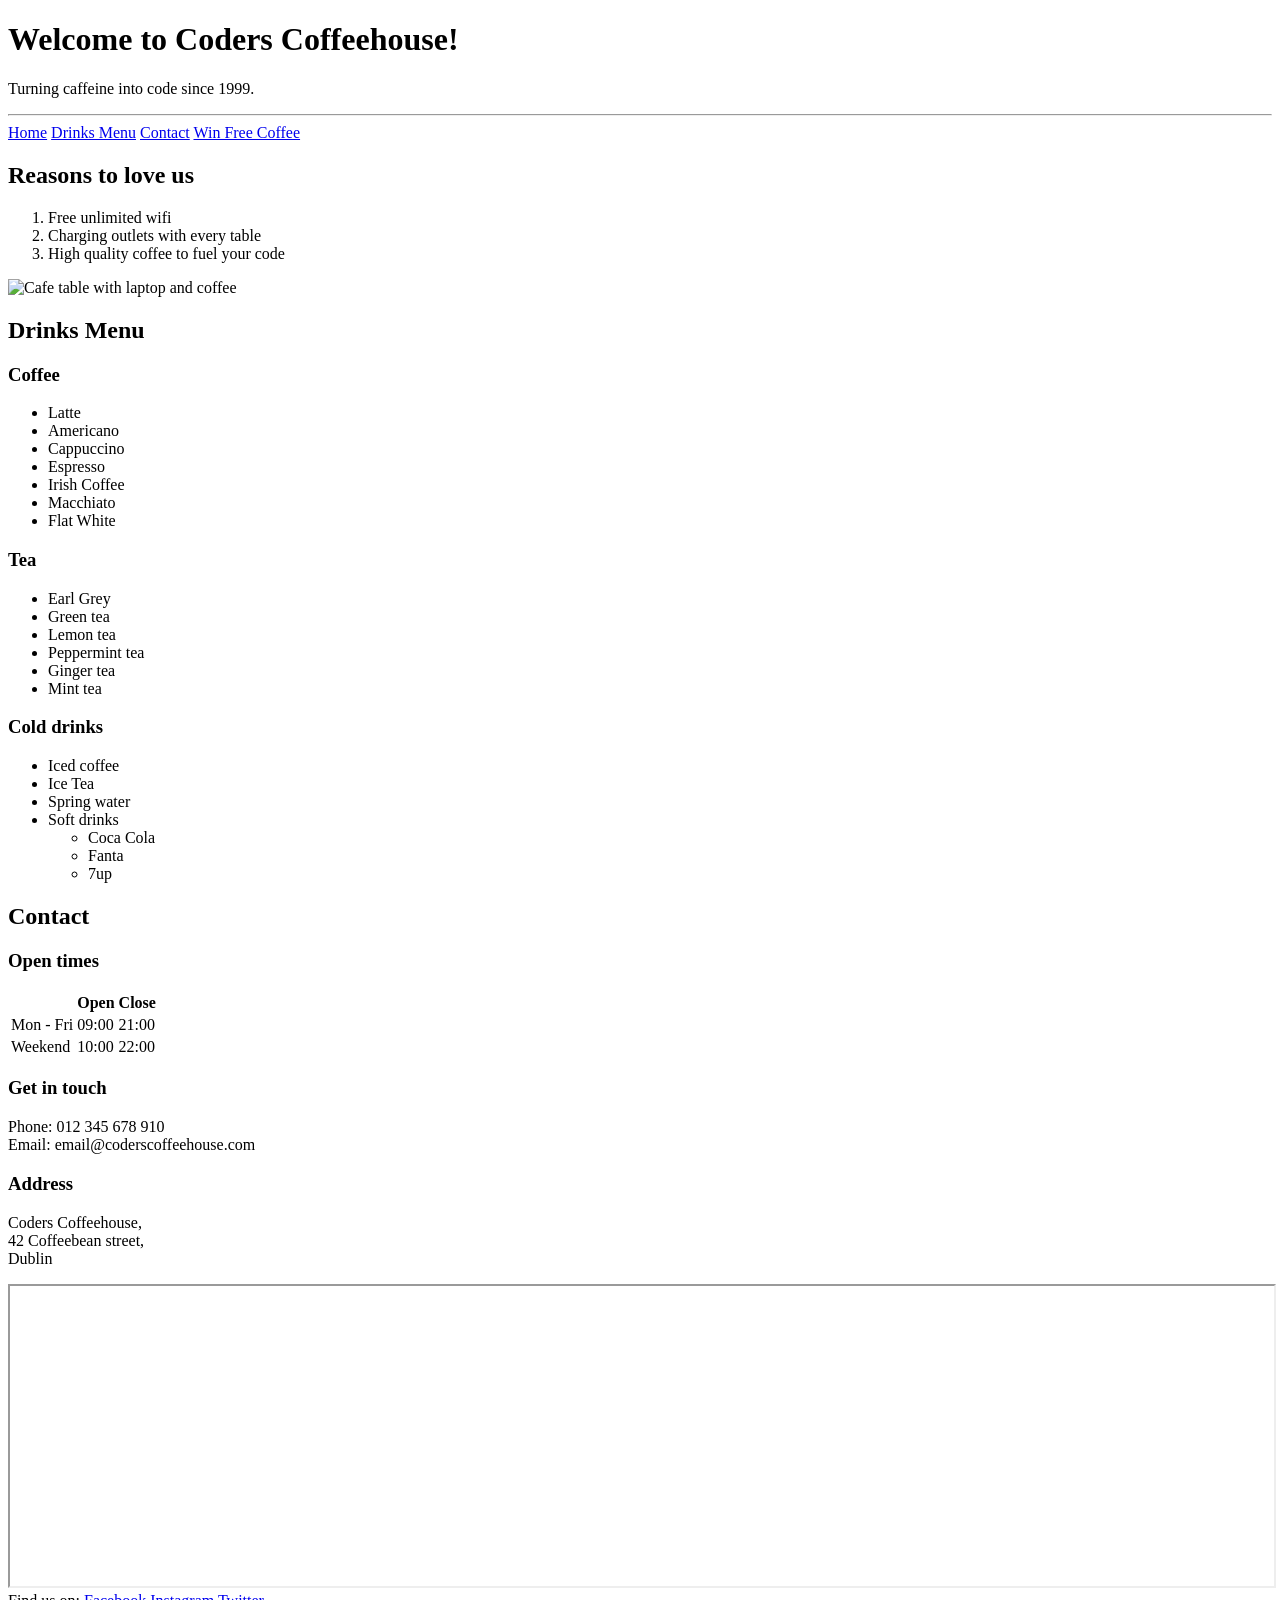
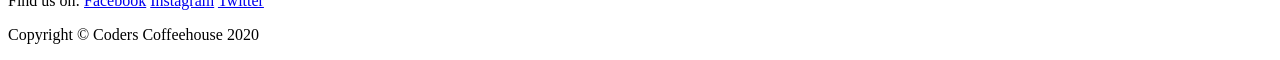
==== index.html @ b3c6401b "add and populate index.html" ====
<!DOCTYPE html>
<html lang="en-US">

<head>
	<meta charset="UTF-8">
	<meta name="viewport" content="width=device-width, initial-scale=1.0">
	<meta name="description" content="Coders Coffeehouse, Dublin based coffeehouse offering free unlimited wifi and quality caffeine to fuel your code.">
	<meta name="keywords" content="coffeehouse, coffee, developers cafe, free wifi, dublin">
	<meta name="author" content="Coders Coffeehouse">

	<link rel="stylesheet" href="style.css">
	
	<title>Coders Coffeehouse</title>

</head>

<body>

	<header class="text-center page-header flex horizontal-center" id="home">
		<div class="vertical-center">
    		<h1>Welcome to Coders Coffeehouse!</h1>
    		<p>Turning caffeine into code since 1999.</p>
		</div>
	</header>

	<hr>

	<nav class="black-background text-center text-uppercase">
		<a href="#home" aria-label="Go to the top of the page">Home</a>
		<a href="#drinks" aria-label="Go to drinks menu section">Drinks Menu</a>
		<a href="#contact" aria-label="Go to contact information section">Contact</a>
		<a href="form.html" aria-label="Fill in our survey for your chance to win free coffee">Win Free Coffee</a>
	</nav>

	<section class="text-center flex">
		<div class="one-third-width-column text-center text-white vertical-center">
    		<div class="text-white reasons-box">
    			<h2>Reasons to love us</h2>
    			<ol class="text-uppercase">
    				<li>Free unlimited wifi</li>
    				<li>Charging outlets with every table</li>
    				<li>High quality coffee to fuel your code</li>
    			</ol>
    		</div>
    	</div>
    	<div class="two-thirds-width-column">
    		<img src="https://codeinstitute.s3.amazonaws.com/HTMLEssentials/coders-coffeehouse-project-1.jpg" 
    			alt="Cafe table with laptop and coffee" width="400">
    	</div>
	</section>


    <section id="drinks" class="text-center text-white">
    <h2>Drinks Menu</h2>
    <div id="coffee-box" class="drinks-box">
      <h3>Coffee</h3>
      <ul>
        <li>Latte</li>
        <li>Americano</li>
        <li>Cappuccino</li>
        <li>Espresso</li>
        <li>Irish Coffee</li>
        <li>Macchiato</li>
        <li>Flat White</li>
      </ul>
    </div>

    <div id="tea-box" class="drinks-box">
      <h3>Tea</h3>
      <ul>
        <li>Earl Grey</li>
        <li>Green tea</li>
        <li>Lemon tea</li>
        <li>Peppermint tea</li>
        <li>Ginger tea</li>
        <li>Mint tea</li>
      </ul>
    </div>

    <div id="cold-drinks-box" class="drinks-box">
		<h3>Cold drinks</h3>
		<ul>
			<li>Iced coffee</li>
			<li>Ice Tea</li>
			<li>Spring water</li>
			<li>Soft drinks
			<ul> 
				<li>Coca Cola</li>
				<li>Fanta</li>
				<li>7up</li>
			</ul>
			</li>
		</ul>
    </div>

  </section>


  <section id="contact">
    <h2 class="text-center">Contact</h2>
	<div class="contact-boxes-container flex horizontal-center gap-20">
	    <div class="contact-box">
		<h3 class="text-center">Open times</h3>

		<table class="text-center">
    		<tr>
    			<th></th>
    			<th>Open</th>
    			<th>Close</th>	
    		</tr>
    		<tr>
    			<td>Mon - Fri</td>
    			<td>09:00</td>
    			<td>21:00</td>
    		</tr>
    		<tr>
    			<td>Weekend</td>
    			<td>10:00</td>
    			<td>22:00</td>
    		</tr>	
		</table>
	</div>
	<div class="text-right contact-box last">
		<h3>Get in touch</h3>

		<div>
		<span class="bold">Phone: </span>
		<span>012 345 678 910</span>
		</div>
		<div>
		<span class="bold">Email: </span>
		<span>email@coderscoffeehouse.com</span>
		</div>
	</div>
	<div class="text-center contact-box vertical-bottom">
		<h3>Address</h3>
		<p>Coders Coffeehouse,<br>42 Coffeebean street,<br>Dublin</p>
	</div>
	</div>
	
  </section>


  <section id="map-wrapper">
    <iframe id="map" src="https://bit.ly/2QVfkiy" width="100%" height="300"></iframe>
  </section>


	<footer class="text-uppercase">

		<span>Find us on:</span>

		<a href="https://www.facebook.com" target="_blank" rel="noopener" aria-label="Find us on Facebook (link opens in a new tab)">Facebook</a>
		<a href="https://www.instagram.com" target="_blank" rel="noopener" aria-label="Find us on Instagram (link opens in a new tab)">Instagram</a>
		<a href="https://www.twitter.com" target="_blank" rel="noopener" aria-label="Find us on Twitter (link opens in a new tab)">Twitter</a>

		<p>Copyright © Coders Coffeehouse 2020</p>
	
	</footer>

</body>

</html>
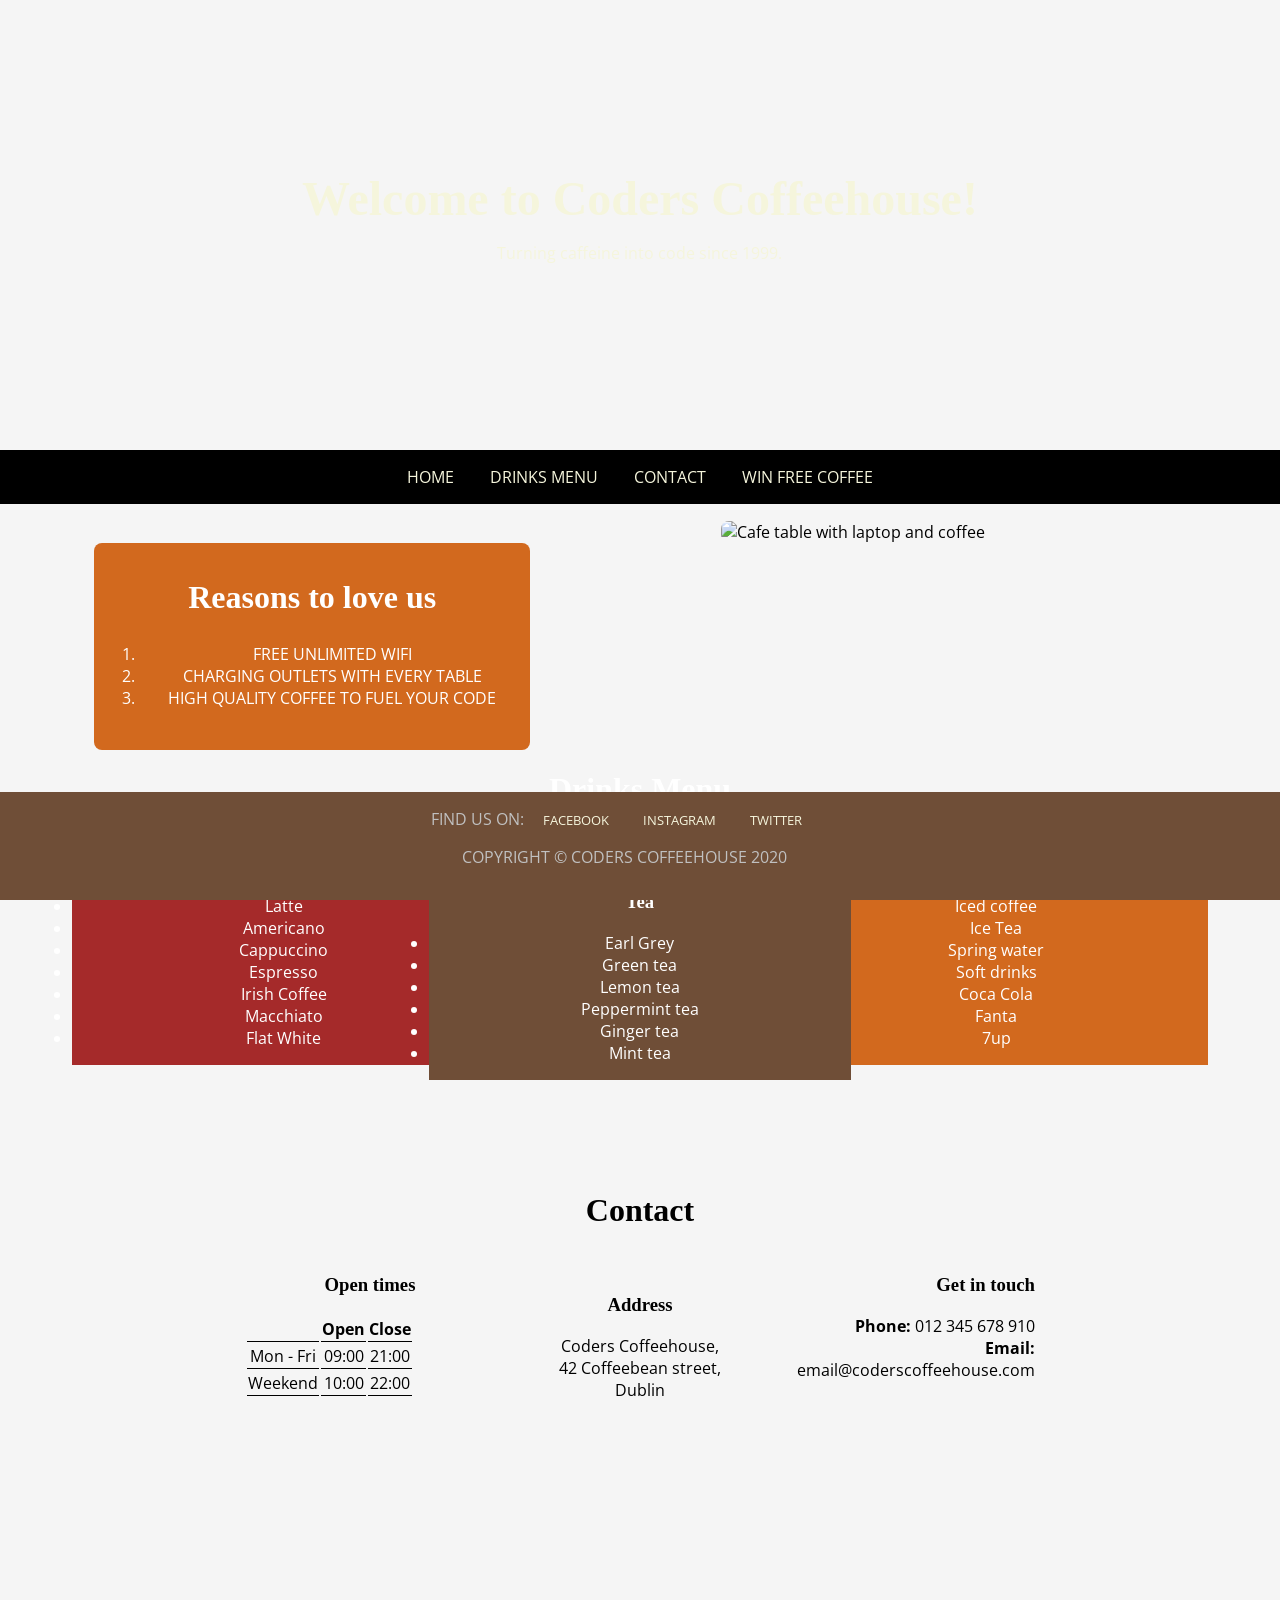
==== commit 4db31ede: "removed first line break from index and form.html" ====
--- a/index.html
+++ b/index.html
@@ -23,7 +23,7 @@
 		</div>
 	</header>
 
-	<hr>
+	
 
 	<nav class="black-background text-center text-uppercase">
 		<a href="#home" aria-label="Go to the top of the page">Home</a>
--- a/style.css
+++ b/style.css
@@ -0,0 +1,324 @@
+@import url('https://fonts.googleapis.com/css?family=Merienda+One|Open+Sans&display=swap');
+
+body {
+	font-family: 'Open Sans', Arial, sans-serif;
+	margin: 0;
+	background-color: whitesmoke;
+}
+
+h1,h2,h3 {
+	font-family: 'Merienda One', 'Brush Script MT', cursive;
+}
+
+h1 {
+	font-size: 3rem;
+	margin: 0;
+}
+
+h2 {
+	font-size: xx-large;
+}
+
+header {
+	color: beige;
+}
+
+header > p {
+	color: white;
+}
+
+header {
+	background-color: black;
+}
+
+#drinks {
+	padding: 1rem 0;
+	margin-bottom: 80px;
+	background: url('https://codeinstitute.s3-eu-west-1.amazonaws.com/CSSEssentials/coffee-beans.jpg') center center / cover no-repeat fixed;
+}
+
+.text-white {
+	color: #FFFFFF;
+}
+
+.black-background {
+    background-color: black;
+}
+
+#home {
+    background-image: url('https://codeinstitute.s3-eu-west-1.amazonaws.com/CSSEssentials/coffeehouse.jpg');
+}
+
+.page-header {
+	height: 50vh;
+	background: center 75% / cover no-repeat;
+}
+
+.form-page-header {
+	background-image: url('https://codeinstitute.s3-eu-west-1.amazonaws.com/CSSEssentials/table.jpg')
+}
+
+.text-center {
+    text-align: center;
+}
+
+.text-right {
+    text-align: right;
+}
+
+strong {
+	font-size: 1.3rem;
+}
+
+.text-uppercase {
+    text-transform: uppercase;
+}
+
+.underline {
+	text-decoration: underline;
+}
+
+nav {
+	padding: 1rem;
+}
+
+nav > a {
+	text-decoration: none;
+	color: beige;
+	margin: 1rem;
+}
+
+nav > a:hover {
+	color: silver;
+}
+
+.bold {
+	font-weight: bold;
+}
+
+small {
+	font-style: italic;
+}
+
+img {
+	border-radius: 8px;
+	width: 96%;
+	margin: 2%;
+}
+
+#coffee-box {
+	background-color: brown;
+    position: relative;
+    left: 70px;
+    top: -15px;
+}
+
+#tea-box {
+	background-color: #6f4e37;
+	position: relative;
+	z-index: 1;
+}
+
+#cold-drinks-box {
+	background-color: chocolate;
+    position: relative;
+    right: 70px;
+    top: -15px;
+}
+
+.one-third-width-column {
+    width: 33.33%;
+}
+
+.two-thirds-width-column {
+    width: 66.66%;
+}
+
+.reasons-box {
+	padding: 10px 5px 25px 5px;
+	border-radius: 8px;
+	width: 100%;
+	margin: 2%;
+	background-color: chocolate;
+    position: relative;
+    left: 20%;
+    top: 30px;
+}
+
+.drinks-box {
+	width: 33%;
+	margin: 1rem 0;
+	display: inline-block;
+}
+
+/* padding to allow for fixed footer */
+#contact {
+    margin-bottom: 50px;
+}
+
+.contact-boxes-container {
+    height: 270px;
+}
+
+.contact-box {
+    flex: 0 250px;
+    height: 250px;
+}
+
+th,
+td {
+    border-bottom: 1px solid black;
+}
+
+ul {
+	padding: 0;
+}
+
+#reasons li {
+    margin-top: 5%;
+}
+
+a:hover {
+	text-decoration: none;
+	color: chocolate;
+}
+
+footer {
+	background-color: #6f4e37;
+	padding: 1em;
+	text-align: center;
+    width: 100%;
+    position: fixed;
+    bottom: 0;
+    right: 0;
+	z-index: 3;
+}
+
+footer > span {
+	color: silver;
+}
+
+footer > a {
+	color: beige;
+	text-decoration: none;
+	padding: 0 15px;
+	font-size: 0.8rem;
+}
+
+footer > p {
+	color: silver;
+}
+
+fieldset {
+	border: none;
+	margin-top: 20px;
+}
+
+input[type=submit] {
+	margin-top: 20px;
+	margin-left: 0.75rem;
+	padding: 0.75rem;
+	background-color: #5e361b;
+	color: white;
+	border: none;
+	border-radius: 5px;
+}
+
+input[type=text],
+input[type=email],
+input[list=coffees] {
+    height: 30px;
+    width: 90%;
+    padding-left: 10px;
+	margin: 0 auto;
+}
+
+/* overrides css above */
+input[list=coffees] {
+    width: 45%;
+}
+
+select {
+    height: 30px;
+    width: 100px;
+    padding-left: 10px;
+}
+
+form {
+	width: 700px;
+	padding: 25px;
+	border-radius: 8px;
+	margin: 25px auto;
+	background-color: white;
+}
+
+.block-label {
+	display: block;
+}
+
+legend {
+	font-size: large;
+	font-weight: 600;
+	text-transform: uppercase;
+	margin: 20px 0 10px 0;
+}
+
+label {
+    margin: 10px 15px 5px 0;
+}
+
+.checkboxes-box div {
+    margin-top: 15px;
+}
+
+#reasons li {
+    margin-top: 5%;
+}
+
+#terms {
+    height: 200px;
+    width: 90%;
+    padding: 0.5rem;
+    margin: 1.5rem 0 0 15px;
+    border: 1px solid grey;
+    overflow: scroll;
+}
+
+/* map */
+#map-wrapper {
+
+    height: 300px;
+    margin-bottom: 55px;
+}
+
+#map {
+    height: 100%;
+    width: 100%;
+    border: none;
+}
+
+/* FLEXBOX CLASSES */
+
+.flex {
+    display: flex;
+}
+
+.horizontal-center {
+    justify-content: center;
+}
+
+.vertical-center {
+    align-self: center;
+}
+
+.vertical-bottom {
+    align-self: flex-end;
+}
+
+.last {
+    order: 1;
+}
+
+.gap-20 {
+    gap: 20px;
+}
